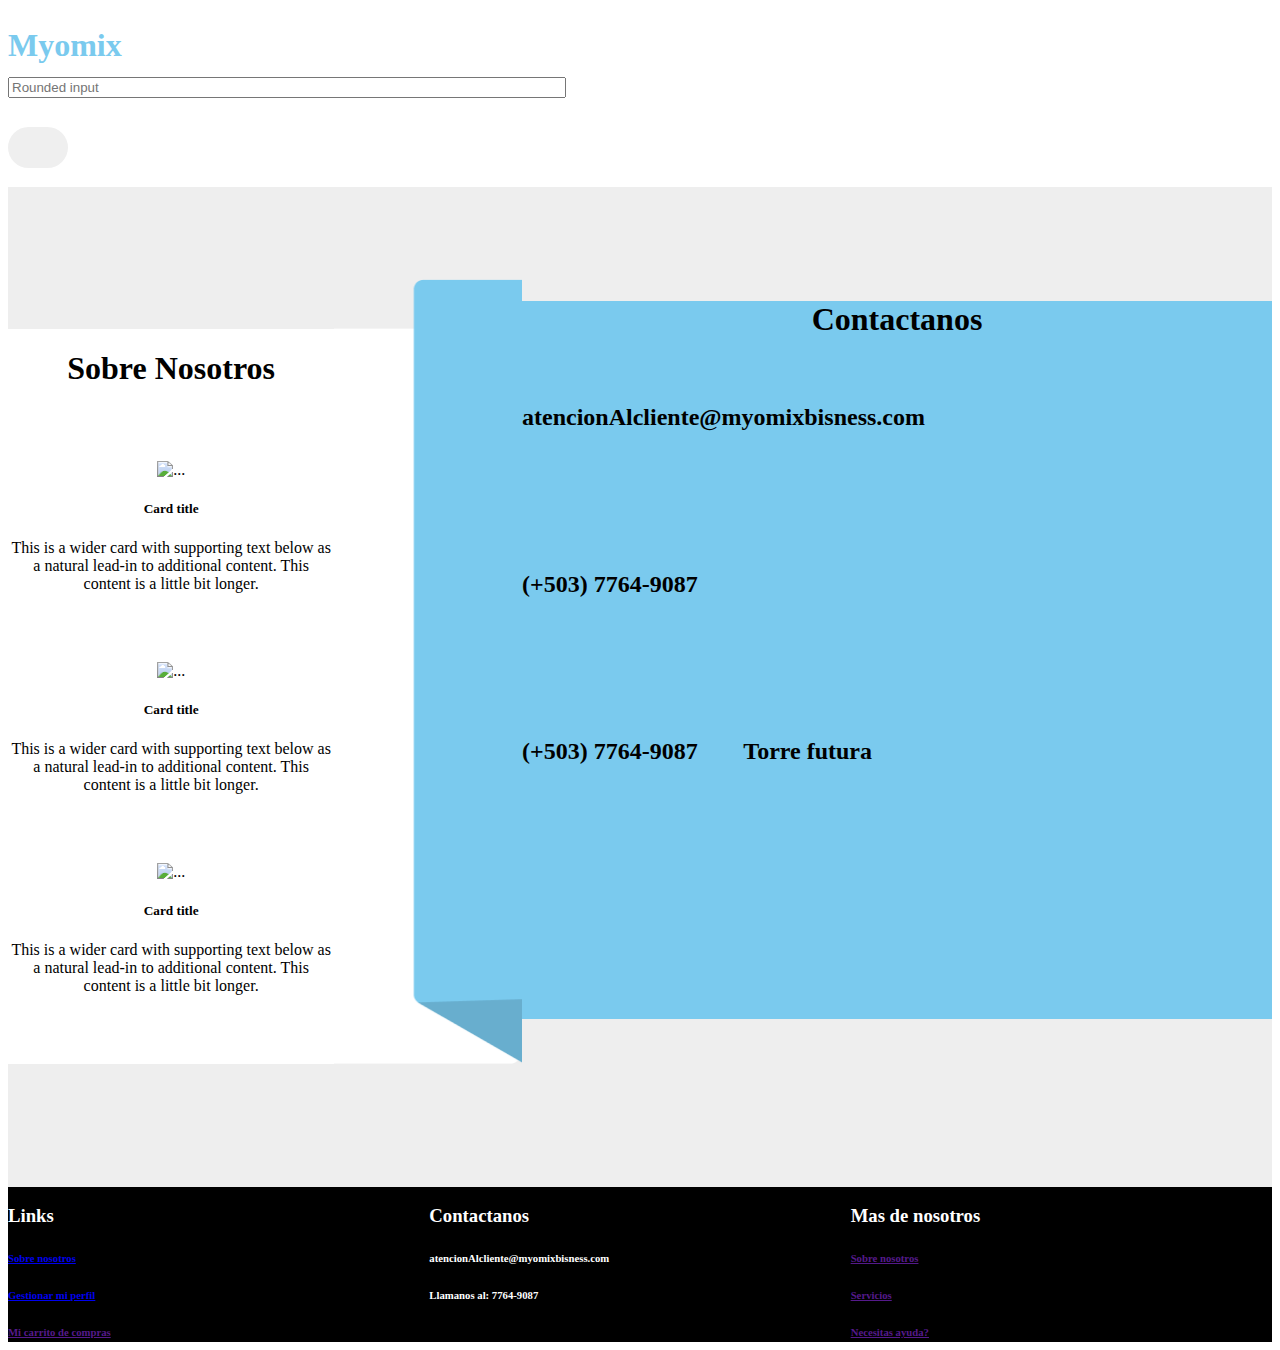
==== Myomix/views/public/about_us.html @ f78fb13a "Add files via upload" ====
<!DOCTYPE html>
<html lang="en">
<head>
    <meta charset="UTF-8">
    <meta http-equiv="X-UA-Compatible" content="IE=edge">
    <meta name="viewport" content="width=device-width, initial-scale=1.0">
    <title>aboutus</title>

    <link rel="stylesheet" href="https://cdn.jsdelivr.net/npm/bulma@0.9.4/css/bulma.min.css">
    <link rel="stylesheet" href="resorces/css/aboutus.css" >
    <script src="https://unpkg.com/ionicons@5.0.0/dist/ionicons.js"></script>
    <link href="https://cdn.jsdelivr.net/npm/bootstrap@5.0.2/dist/css/bootstrap.min.css" rel="stylesheet" integrity="sha384-EVSTQN3/azprG1Anm3QDgpJLIm9Nao0Yz1ztcQTwFspd3yD65VohhpuuCOmLASjC" crossorigin="anonymous">

</head>
<body>
    <nav class="navbar is-fixed-top" style="height: 80px;">
        <div style="width: 7px;"></div>

        <!-- Logo de myomix en la esquina superior izquierda -->

        <div class="logo" style="width: 125px; height: 50px;">  
            <h2 class="is-family-sans-serif has-text-weight-semibold" style="font-size: 2rem;">Myomix</h2>
        </div>

        <!-- Buscador -->

        <div style="width: 250px;"></div>
        <div class="searchbar" style=" width: 550px; height: 50px; align-content: start;">
            <input class="input is-rounded" type="text" placeholder="Rounded input" style="width: 550px;">
            <div style=" color: black; width: 20px; height: 30px;"></div>                
        </div>
        <div>

          <!-- Boton de busqueda  -->

          <div class="buscar-contenedor">
            <div class="buscar" >                   
              <button class="Boton">
                <div style="height: 2px;"></div>
                <ion-icon name="search-outline" style="font-size: 20px; "></ion-icon>
                </button>
              </div>
          </div>
        </div>
          <div class="navbar-end">
            <div class="navbar-item">
              <div class="field is-grouped">
                <p class="control">
                  <!-- Ajustes de usuario -->
                  <a class="button is-rounded" onclick="location.href='login.html' ">
                    <ion-icon name="person-circle-outline" style="font-size: 45px;"></ion-icon>
                  </a>
                </p>
                <!-- Carrito de compras -->
                <p class="control">
                  <a class="button is-rounded" onclick="location.href='...' ">
                    <ion-icon name="cart-outline" style="font-size: 45px;"></ion-icon>
                  </a>
                </p>
              </div>
            </div>
          </div>
        </div>
      </nav>
      <div style="height: 80px;"></div>

      <!-- Contenido -->

      <div style="background-color: #EEEEEE; height: 1000px;">
        <div style="height: 80px;"></div>
        <div style="background-color: rgba(255, 0, 0, 0); height: 800px;">
            <div class="sticker">
                <div style="width: 500px; height: 800px">
                  <div style="height: 62px;"></div>
                  <div class="we" style="background-color: rgb(255, 255, 255); height: 735px;">

                    <!-- Integrantes del equipo -->

                    <h1>Sobre Nosotros</h1>

                    <div class="card mb-3" style="max-width: 540px;">
                      <div class="row g-0">
                        <div class="col-md-4">
                          <img src="..." class="img-fluid rounded-start" alt="...">
                        </div>
                        <div class="col-md-8">
                          <div class="card-body">
                            <h5 class="card-title">Card title</h5>
                            <p class="card-text">This is a wider card with supporting text below as a natural lead-in to additional content. This content is a little bit longer.</p>
                          </div>
                        </div>
                      </div>
                    </div>

                    <div class="card mb-3" style="max-width: 540px;">
                      <div class="row g-0">
                        <div class="col-md-4">
                          <img src="..." class="img-fluid rounded-start" alt="...">
                        </div>
                        <div class="col-md-8">
                          <div class="card-body">
                            <h5 class="card-title">Card title</h5>
                            <p class="card-text">This is a wider card with supporting text below as a natural lead-in to additional content. This content is a little bit longer.</p>
                          </div>
                        </div>
                      </div>
                    </div>

                    <div class="card mb-3" style="max-width: 540px;">
                      <div class="row g-0">
                        <div class="col-md-4">
                          <img src="..." class="img-fluid rounded-start" alt="...">
                        </div>
                        <div class="col-md-8">
                          <div class="card-body">
                            <h5 class="card-title">Card title</h5>
                            <p class="card-text">This is a wider card with supporting text below as a natural lead-in to additional content. This content is a little bit longer.</p>
                          </div>
                        </div>
                      </div>
                    </div>

                  </div>
                </div>
                <img class="background" src="resorces/imgs/background-aboutus.png"  alt="">
                <div class="contacts-space">
                    <div class="spacefirst"></div>
                    <div class="contacts" >
                      <h1>Contactanos</h1>
                      <div style="height: 25px;"></div>

                      <!--Medios de contacto  -->

                        <div class="flex-objects">
                          <div class="object">
                            <ion-icon name="at-outline" style="font-size: 45px;"></ion-icon>
                            <h2>atencionAlcliente@myomixbisness.com</h2>
                          </div>

                          <div class="object">
                            <ion-icon name="call-outline" style="font-size: 45px;"></ion-icon>
                            <h2> (+503) 7764-9087</h2>
                          </div>
  
                          <div class="object">
                            <ion-icon name="logo-whatsapp" style="font-size: 45px;"></ion-icon>
                            <h2>(+503) 7764-9087</h2>
                          </div>
  
                          <div class="object">
                            <ion-icon name="location-outline" style="font-size: 45px;"></ion-icon>
                            <h2>Torre futura</h2>
                          </div>
                        </div>
                        </div>
                    </div>
                    <div class="space"></div>
                </div>
            </div>
        </div>
      </div>

      <!-- Footer -->

      <footer>
        <div style="height: 45px;"></div>
               <div class="footer-section">
                  <h3>Links</h3>
                  <span>
                  <h6 class="has-text-weight-light	"><a href="#" class="link-light">Sobre nosotros</a></h6>
                  <h6 class="has-text-weight-light	"><a href="login.html" class="link-light">Gestionar mi perfil</a></h6>
                  <h6 class="has-text-weight-light	"><a href="" class="link-light">Mi carrito de compras</a></h6>            
                </div>
                <div class="footer-section">
                  <h3>Contactanos</h3>
                  <span>
                  <h6 class="has-text-weight-light	">atencionAlcliente@myomixbisness.com</h6>
                  <h6 class="has-text-weight-light	">Llamanos al: 7764-9087</h6>
                </div>
                <div class="footer-section">
                  <h3>Mas de nosotros</h3>
                  <span>
                  <h6 class="has-text-weight-light	"><a href="" class="link-light">Sobre nosotros</a></h6>
                  <h6 class="has-text-weight-light	"><a href="" class="link-light">Servicios</a></h6>
                  <h6 class="has-text-weight-light	"><a href="" class="link-light">Necesitas ayuda?</a></h6> 
                </div>
      </footer>
<script src="https://cdn.jsdelivr.net/npm/bootstrap@5.0.2/dist/js/bootstrap.bundle.min.js" integrity="sha384-MrcW6ZMFYlzcLA8Nl+NtUVF0sA7MsXsP1UyJoMp4YLEuNSfAP+JcXn/tWtIaxVXM" crossorigin="anonymous"></script>    
</body>
</html>
---- Myomix/views/public/resorces/css/aboutus.css ----
div.logo {border-width: 5px;
    border-width: 50px;
    border-radius: 5px;
    color: #7ACAEE;
    background-color: #7ac9ee00;
}

div.searchbar {
align-self: center;
}




button.Boton {
border-width: .1px;
border-color: rgba(0, 0, 0, 0);
border-radius: 30px;
height: 41px;
width: 65px;
}

button:hover {
background-color: #7ACAEE;
border-color: rgb(0, 0, 0);
transition: all .2s;
}


div.buscar {
display: flex;
flex-wrap: nowrap;
justify-content: flex-end;
height: 50px;
width: 60px;
}

button.button {
    width: 95px;
    height: 30px;    
    border-radius: 30px;
    border-color: black;
}

img.background {
    height: 800px;
}

div.sticker {
    display: flex;
    flex-wrap: nowrap;
    justify-content: start;
}

div.sticker img {
    width: 200px;
}

div.sticker .contacts {
    width: 750px;
}

div.space {
    height: 70px;
    background-color: #EEEEEE;
}

div.spacefirst {
    height: 13px;
    background-color: #EEEEEE;
}

div.contacts-space {
    width: 800px;
    background-color: #EEEEEE;
}

div.contacts {
    width: 1000px;
    height: 718px;
    background-color: #7ACAEE;
}

footer {
    display: flex;
    flex-wrap: nowrap;
    justify-content: space-around;
    background-color: black;
}

div.footer-section {
    height: 155px;
    width: 450px;
    color: white;
}

div.we {
    text-align: center;
    justify-content: space-around;
    align-items: flex-start;
    display: flex;
    flex-wrap: wrap;
}

div.contacts {
    text-align: center;
}

div.object {
    display: flex;
    flex-wrap: nowrap;
    justify-content: flex-start;
}

div.flex-objects {
    height: 500px;
    width: 350px;
    display: flex;
    flex-wrap: wrap;
    justify-content: space-between;
}
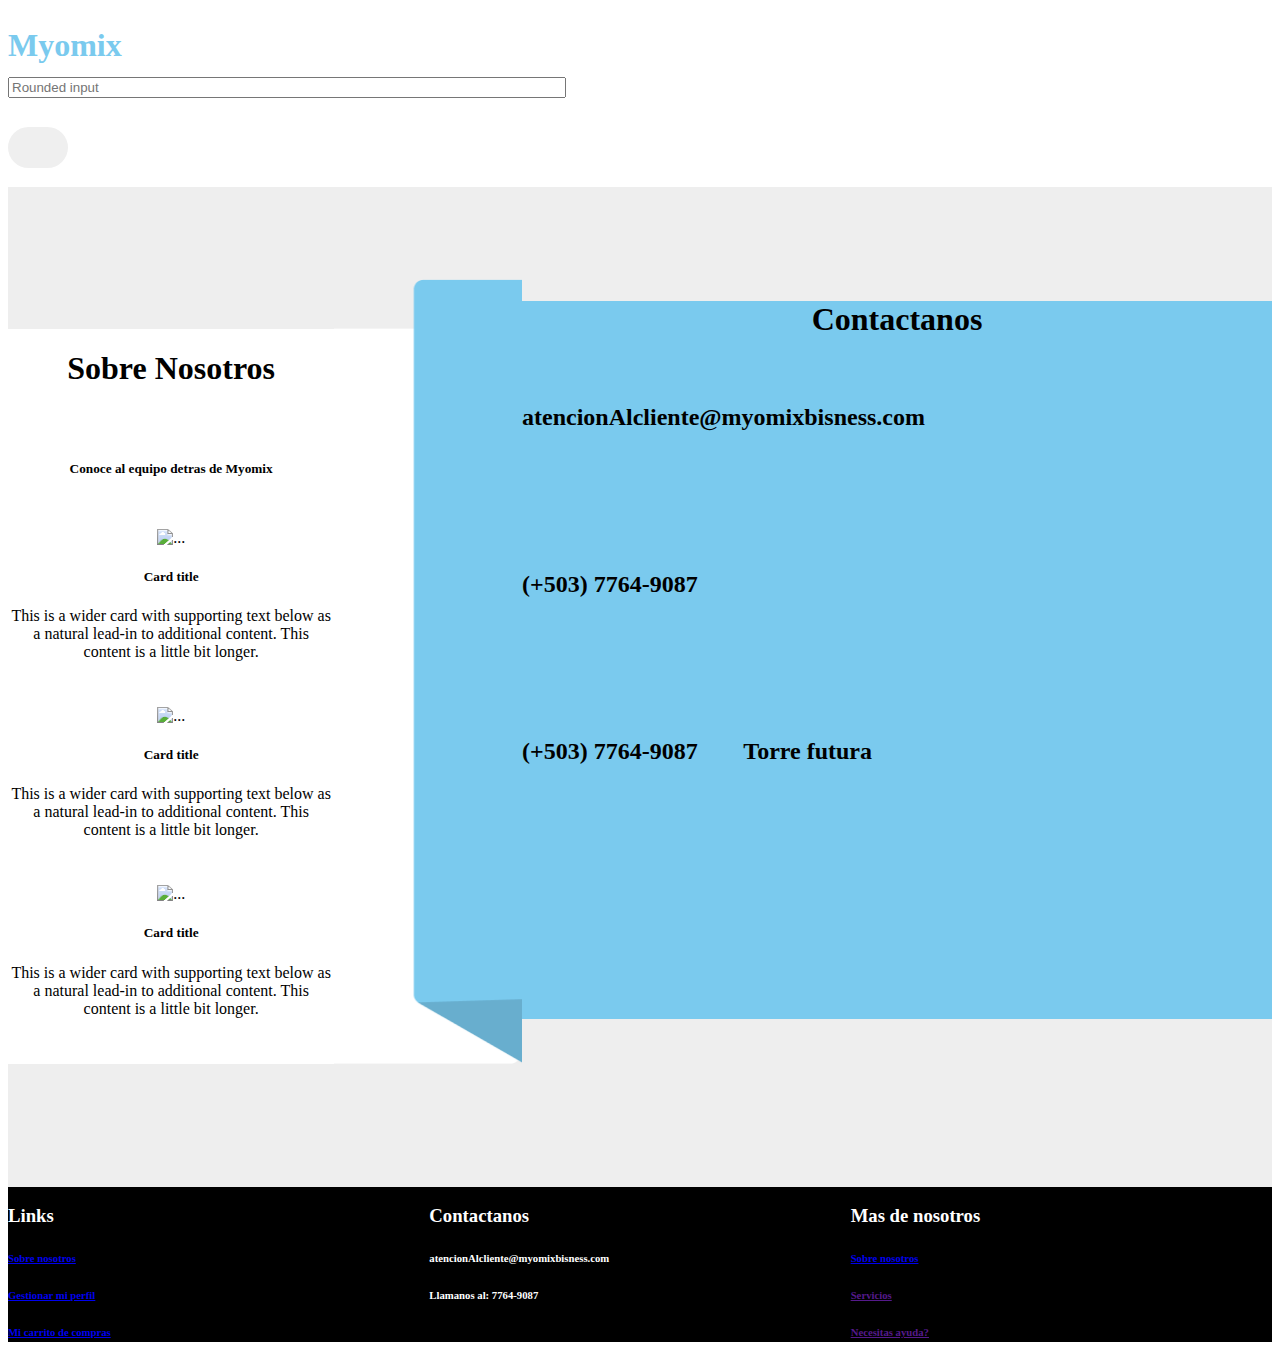
==== commit 0905bc89: "Add files via upload" ====
--- a/Myomix/views/public/about_us.html
+++ b/Myomix/views/public/about_us.html
@@ -53,7 +53,7 @@
                 </p>
                 <!-- Carrito de compras -->
                 <p class="control">
-                  <a class="button is-rounded" onclick="location.href='...' ">
+                  <a class="button is-rounded" onclick="location.href='shopping_cart.html' ">
                     <ion-icon name="cart-outline" style="font-size: 45px;"></ion-icon>
                   </a>
                 </p>
@@ -77,6 +77,8 @@
                     <!-- Integrantes del equipo -->
 
                     <h1>Sobre Nosotros</h1>
+                    
+                    <h5>Conoce al equipo detras de Myomix</h5>
 
                     <div class="card mb-3" style="max-width: 540px;">
                       <div class="row g-0">
@@ -167,9 +169,9 @@
                <div class="footer-section">
                   <h3>Links</h3>
                   <span>
-                  <h6 class="has-text-weight-light	"><a href="#" class="link-light">Sobre nosotros</a></h6>
+                  <h6 class="has-text-weight-light	"><a href="about_us.html" class="link-light">Sobre nosotros</a></h6>
                   <h6 class="has-text-weight-light	"><a href="login.html" class="link-light">Gestionar mi perfil</a></h6>
-                  <h6 class="has-text-weight-light	"><a href="" class="link-light">Mi carrito de compras</a></h6>            
+                  <h6 class="has-text-weight-light	"><a href="shopping_cart.html" class="link-light">Mi carrito de compras</a></h6>            
                 </div>
                 <div class="footer-section">
                   <h3>Contactanos</h3>
@@ -180,7 +182,7 @@
                 <div class="footer-section">
                   <h3>Mas de nosotros</h3>
                   <span>
-                  <h6 class="has-text-weight-light	"><a href="" class="link-light">Sobre nosotros</a></h6>
+                  <h6 class="has-text-weight-light	"><a href="about_us.html" class="link-light">Sobre nosotros</a></h6>
                   <h6 class="has-text-weight-light	"><a href="" class="link-light">Servicios</a></h6>
                   <h6 class="has-text-weight-light	"><a href="" class="link-light">Necesitas ayuda?</a></h6> 
                 </div>
